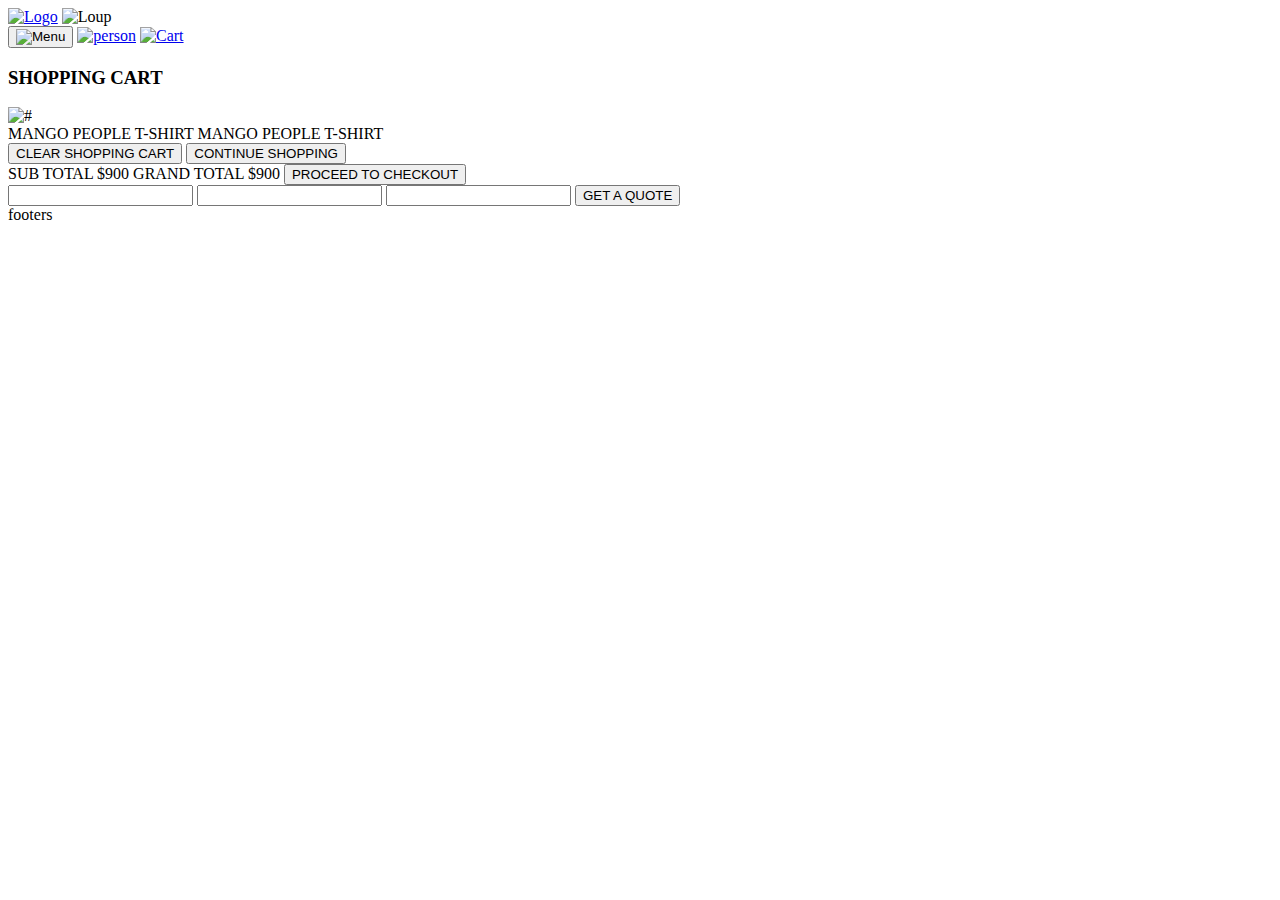
==== cart.html @ 3f5b7b06 "Разметка cart.html" ====
<!DOCTYPE html>
<html lang="en">

<head>
    <meta charset="UTF-8">
    <meta http-equiv="X-UA-Compatible" content="IE=edge">
    <meta name="viewport" content="width=device-width, initial-scale=1">
    <link rel="stylesheet" href="./CSS/style.css">
    <link rel="stylesheet" href="./CSS/reset.css">
    <link rel="preconnect" href="https://fonts.gstatic.com">
    <link href="https://fonts.googleapis.com/css2?family=Lato:wght@300;400;700;900&display=swap" rel="stylesheet">
    <title>Document</title>
</head>
    <nav>
        <header class="header">
            <div class="container">
                <div class="header__wrapper">
                    <div class="header__controls">
                        <a href="index.html"><img class="header__logo" src="./IMG/logo.svg" alt="Logo" width="44" height="38"></a>
                        <img src="./IMG/loup.svg" class="header__loup" alt="Loup" width="26" height="27">
                    </div>
                    <div class="header__controls">
                        <button class="header__button">
                            <img src="./IMG/menu.svg" class="header__menu" alt="Menu" width="32" height="23">
                        </button>
                        <a class="header__person-link" href="registration.html"><img src="./IMG/person.svg" class="header__person" alt="person" width="29"
                                height="29"></a>
                        <a href="cart.html"><img src="./IMG/basket.svg" class="header__basket" alt="Cart" width="26" height="27"></a>
                       
                    </div>
                </div>
            </div>
        </div>

</nav>
<div class="cart">
    <div class="container__cart">
    <h3>SHOPPING CART</h1>
</div>

</main>
<div class="basket">
<img src="#" alt="#">
<div class="features">
    MANGO  PEOPLE  T-SHIRT
    MANGO  PEOPLE  T-SHIRT

</div>  
<button>CLEAR SHOPPING CART</button>
<button>CONTINUE SHOPPING</button>
<div class="check">
    SUB TOTAL         $900
    GRAND TOTAL      $900
    <button>PROCEED TO CHECKOUT</button>
</div>
</div>

<form>
    <input type="Postcode / Zip">
    <input type="city">
    <input type="country">
    <button>GET A QUOTE</button>
</form>

<footer>footers</footer>
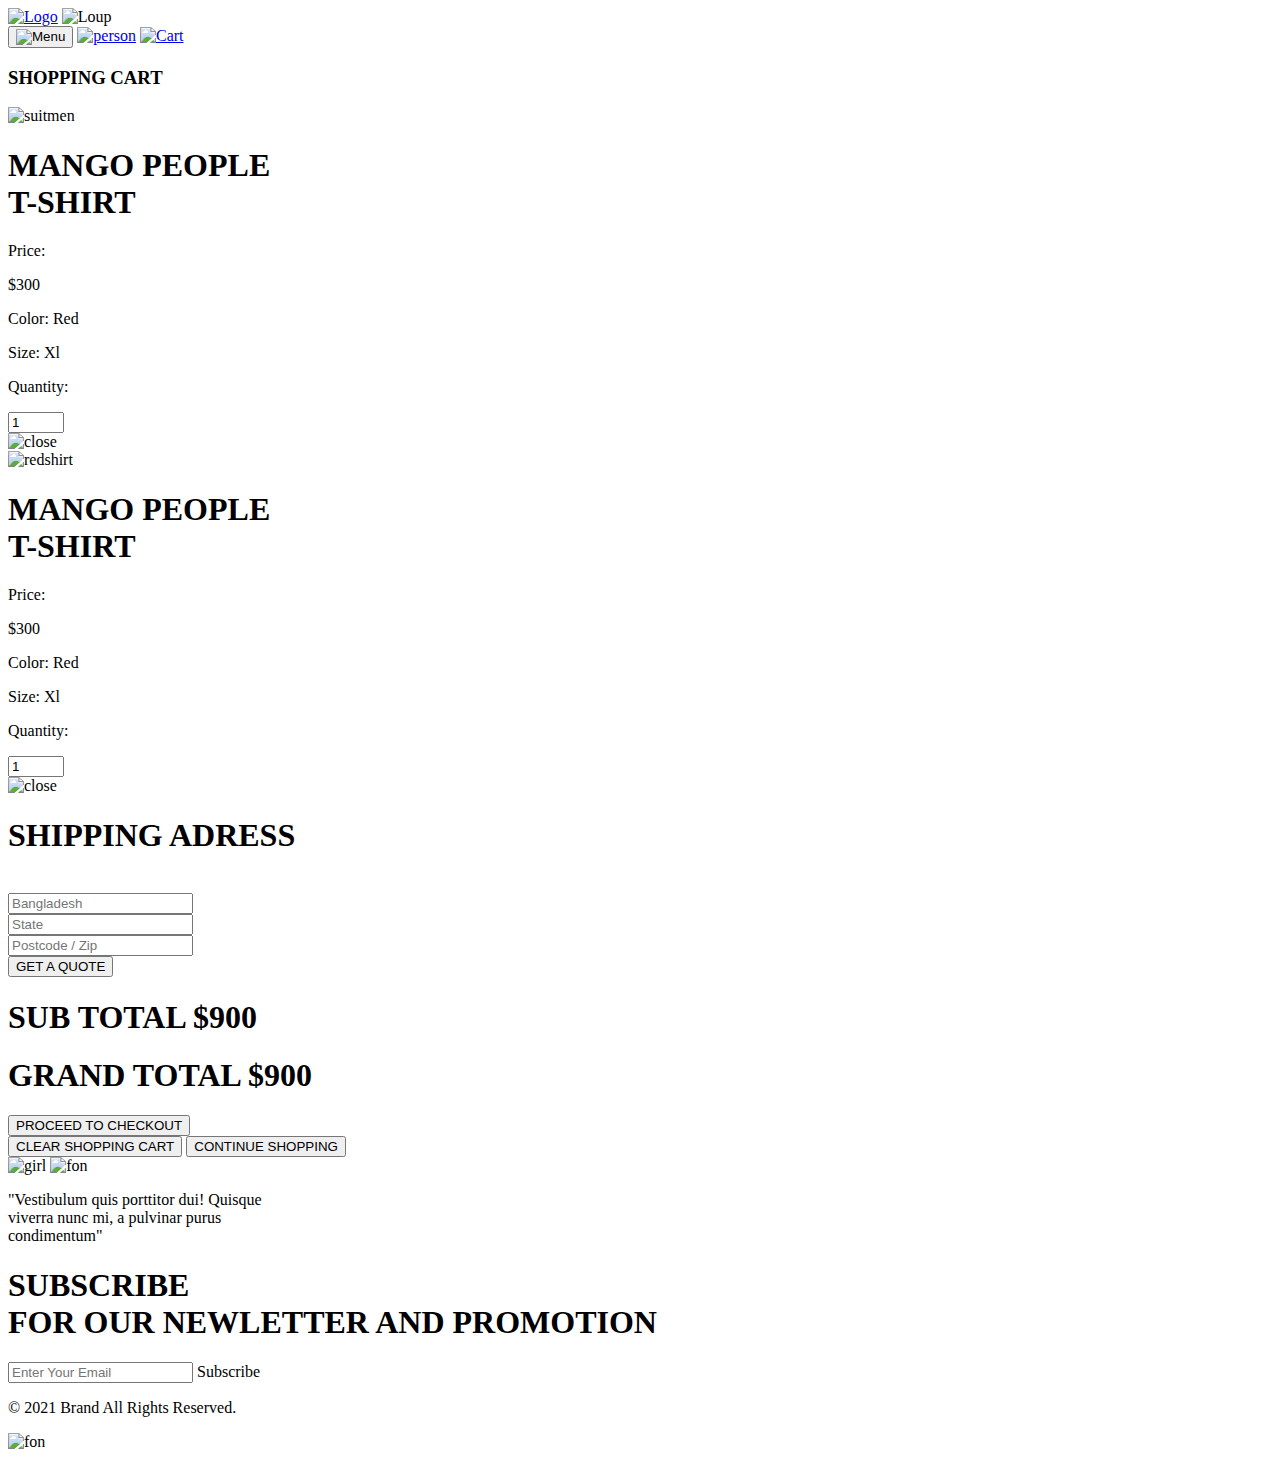
==== commit 82ceffff: "страница корзины" ====
--- a/cart.html
+++ b/cart.html
@@ -33,33 +33,112 @@
         </div>
 
 </nav>
+<main>
 <div class="cart">
     <div class="container__cart">
     <h3>SHOPPING CART</h1>
 </div>
 
 </main>
+<main>
+
 <div class="basket">
-<img src="#" alt="#">
+<img class="basket__suitmen" src="./img/suitmen.jpg" alt="suitmen" width="262" height="306">
 <div class="features">
-    MANGO  PEOPLE  T-SHIRT
-    MANGO  PEOPLE  T-SHIRT
+    <div class="container__basket">
+    <h1 class="cart__basket">MANGO  PEOPLE <br>  T-SHIRT</h1>
+ <p class="parameters__basket parameters__basket--1 ">Price:</p> <p class="basket_price">$300</p>
+ <p class="parameters__basket parameters__basket--2">Color: Red</p>
+ <p class="parameters__basket parameters__basket--3">Size: Xl</p>
+ <p class="parameters__basket parameters__basket--4">Quantity:</p>
+ <div class="basket__units">
+    <input class="basket__units--scoreboard" type="number" step="1" min="1" max="10" id="num_count" name="quantity" value="1" title="Qty">
+  </div>
+  <img class="close" src="./img/close.svg" alt="close">
 
 </div>  
-<button>CLEAR SHOPPING CART</button>
-<button>CONTINUE SHOPPING</button>
-<div class="check">
-    SUB TOTAL         $900
-    GRAND TOTAL      $900
-    <button>PROCEED TO CHECKOUT</button>
+</div> 
+</div>
+</main>
+<main>
+    <div class="basket">
+        <img class="basket__redshirt" src="./img/redshirt.jpg" alt="redshirt" width="262" height="306">
+        <div class="features2">
+            <div class="container__basket2">
+            <h1 class="cart__basket2">MANGO  PEOPLE <br>  T-SHIRT</h1>
+         <p class="parameters__basket2 parameters__basket--1-2 ">Price:</p> <p class="basket_price2">$300</p>
+         <p class="parameters__basket2 parameters__basket--2-2">Color: Red</p>
+         <p class="parameters__basket2 parameters__basket--3-2">Size: Xl</p>
+         <p class="parameters__basket2 parameters__basket--4-2">Quantity:</p>
+         <div class="basket__units">
+            <input class="basket__units--scoreboard2" type="number" step="1" min="1" max="10" id="num_count" name="quantity" value="1" title="Qty">
+          </div>
+          <img class="close2" src="./img/close.svg" alt="close">
+        
+        </div>  
+        </div> 
+        </div>
+        <form class="form">
+            <h1 class="form__h1">SHIPPING ADRESS</h1><br>
+            <input class="form__text" type="Postcode" placeholder="Bangladesh"><br>
+            <input class="form__text" type="city" placeholder="State"> <br>
+            <input class="form__text" type="country" placeholder="Postcode / Zip"> <br>
+            <button class="form__button">GET A QUOTE</button>
+            
+        </form>
+        <div class="check">
+            <h1 class="check__subtotal">SUB TOTAL $900</h1>
+            <h1 class="check__grandtotal">GRAND TOTAL $900</h1>
+            <button class="check__proceed">PROCEED TO CHECKOUT</button>
+        </div>
+        
+
+
+
+<button class="button__clear">CLEAR SHOPPING CART</button>
+<button class="button__continue">CONTINUE SHOPPING</button>
+
 </div>
 </div>
+</main>
+<footer>
+    <div class="footers__basket">
+        <img class="footers__image--bas"  src="./IMG/footer-girl.png" alt="girl" width="96" height="96">
+        <img  class="footers__fon footers__fon--bas" src="./IMG/footers-fon.jpg" alt="fon" width="1600" height="448">
+   
+    <div class="footers__text--bas">
+        <p>"Vestibulum quis porttitor dui! Quisque <br> viverra nunc mi, a pulvinar purus <br> condimentum"</p>
+        
+    </div>
+</div>
+<div class="footers__email--bas">
+    <h1 class="footers__email--texth-bas">SUBSCRIBE <br> FOR OUR NEWLETTER AND PROMOTION</h1>
 
-<form>
-    <input type="Postcode / Zip">
-    <input type="city">
-    <input type="country">
-    <button>GET A QUOTE</button>
-</form>
+</div>
+<div class="text-input__bas">
+    <input class="text-input__bas--email" type="text" id="input1" placeholder="Enter Your Email">
+    <label class="text-input__but input__but--bas"for="input1">Subscribe</label>
+</div>
+</div>
+</div>
+</div>
+<div>
+</div>
 
-<footer>footers</footer>
+
+<div class="footers__copy--bas">
+<p class="footers__copy--text">© 2021 Brand All Rights Reserved.</p>
+</div>
+
+<div class="footers__copy--socialbas">
+<img  src="./IMG/Social Icon.svg" alt="fon">
+</div>
+</div>
+</footer>
+
+    
+</body>
+
+
+
+</html>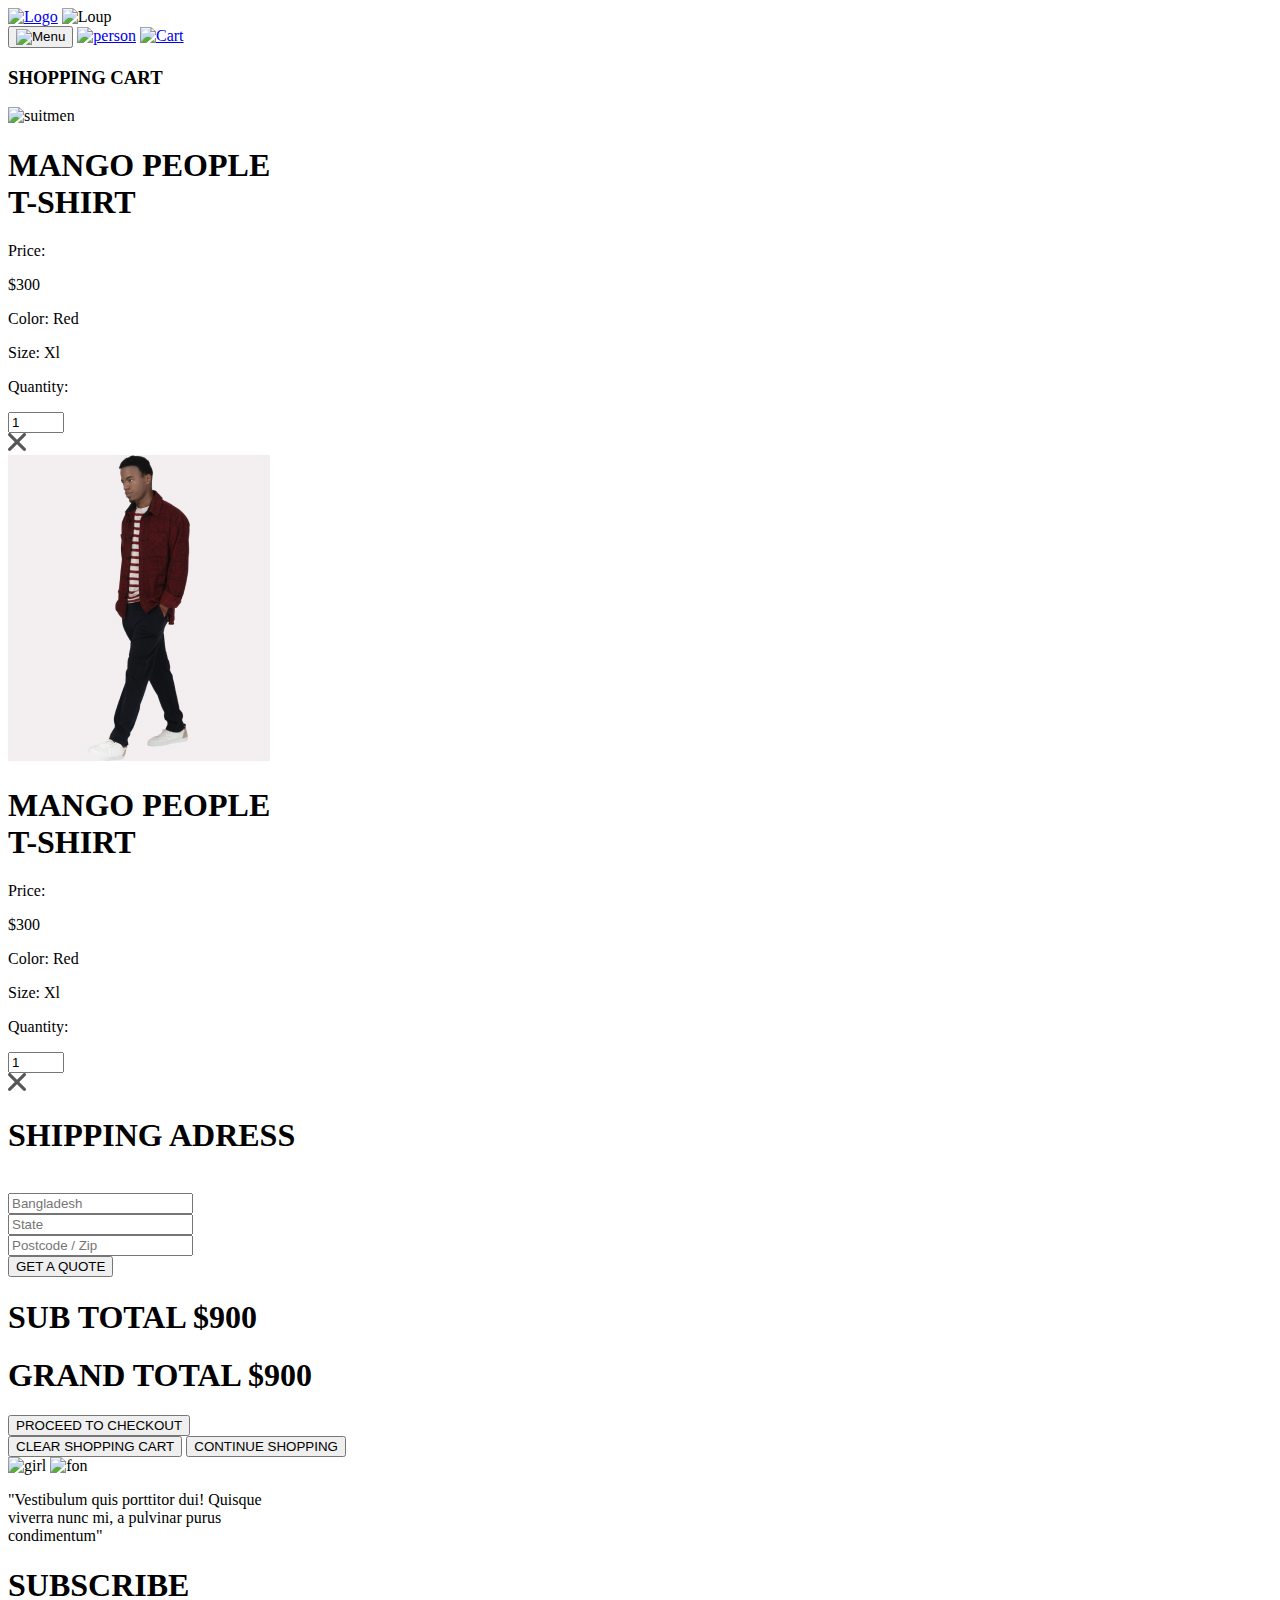
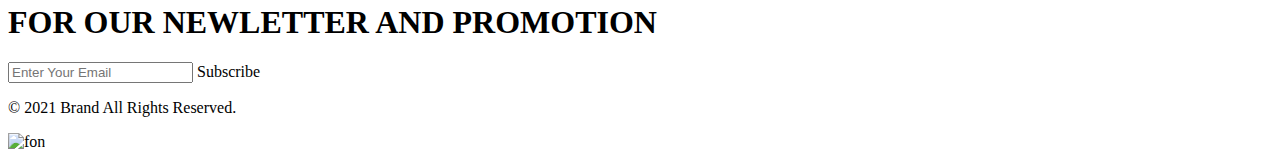
==== commit b5eba725: "обновлены кнопки корзины" ====
--- a/cart.html
+++ b/cart.html
@@ -11,132 +11,138 @@
     <link href="https://fonts.googleapis.com/css2?family=Lato:wght@300;400;700;900&display=swap" rel="stylesheet">
     <title>Document</title>
 </head>
-    <nav>
-        <header class="header">
-            <div class="container">
-                <div class="header__wrapper">
-                    <div class="header__controls">
-                        <a href="index.html"><img class="header__logo" src="./IMG/logo.svg" alt="Logo" width="44" height="38"></a>
-                        <img src="./IMG/loup.svg" class="header__loup" alt="Loup" width="26" height="27">
-                    </div>
-                    <div class="header__controls">
-                        <button class="header__button">
-                            <img src="./IMG/menu.svg" class="header__menu" alt="Menu" width="32" height="23">
-                        </button>
-                        <a class="header__person-link" href="registration.html"><img src="./IMG/person.svg" class="header__person" alt="person" width="29"
-                                height="29"></a>
-                        <a href="cart.html"><img src="./IMG/basket.svg" class="header__basket" alt="Cart" width="26" height="27"></a>
-                       
-                    </div>
+<nav>
+    <header class="header">
+        <div class="container">
+            <div class="header__wrapper">
+                <div class="header__controls">
+                    <a href="index.html"><img class="header__logo" src="./IMG/logo.svg" alt="Logo" width="44"
+                            height="38"></a>
+                    <img src="./IMG/loup.svg" class="header__loup" alt="Loup" width="26" height="27">
+                </div>
+                <div class="header__controls">
+                    <button class="header__button">
+                        <img src="./IMG/menu.svg" class="header__menu" alt="Menu" width="32" height="23">
+                    </button>
+                    <a class="header__person-link" href="registration.html"><img src="./IMG/person.svg"
+                            class="header__person" alt="person" width="29" height="29"></a>
+                    <a href="cart.html"><img src="./IMG/basket.svg" class="header__basket" alt="Cart" width="26"
+                            height="27"></a>
+
                 </div>
             </div>
+        </div>
         </div>
 
 </nav>
 <main>
-<div class="cart">
-    <div class="container__cart">
-    <h3>SHOPPING CART</h1>
-</div>
+    <div class="cart">
+        <div class="container__cart">
+            <h3>SHOPPING CART</h1>
+        </div>
 
 </main>
 <main>
 
-<div class="basket">
-<img class="basket__suitmen" src="./img/suitmen.jpg" alt="suitmen" width="262" height="306">
-<div class="features">
-    <div class="container__basket">
-    <h1 class="cart__basket">MANGO  PEOPLE <br>  T-SHIRT</h1>
- <p class="parameters__basket parameters__basket--1 ">Price:</p> <p class="basket_price">$300</p>
- <p class="parameters__basket parameters__basket--2">Color: Red</p>
- <p class="parameters__basket parameters__basket--3">Size: Xl</p>
- <p class="parameters__basket parameters__basket--4">Quantity:</p>
- <div class="basket__units">
-    <input class="basket__units--scoreboard" type="number" step="1" min="1" max="10" id="num_count" name="quantity" value="1" title="Qty">
-  </div>
-  <img class="close" src="./img/close.svg" alt="close">
+    <div class="basket">
+        <img class="basket__suitmen" src="./img/suitmen.jpg" alt="suitmen" width="262" height="306">
+        <div class="features">
+            <div class="container__basket">
+                <h1 class="cart__basket">MANGO PEOPLE <br> T-SHIRT</h1>
+                <p class="parameters__basket parameters__basket--1 ">Price:</p>
+                <p class="basket_price">$300</p>
+                <p class="parameters__basket parameters__basket--2">Color: Red</p>
+                <p class="parameters__basket parameters__basket--3">Size: Xl</p>
+                <p class="parameters__basket parameters__basket--4">Quantity:</p>
+                <div class="basket__units">
+                    <input class="basket__units--scoreboard" type="number" step="1" min="1" max="10" id="num_count"
+                        name="quantity" value="1" title="Qty">
+                </div>
+                <img class="close" src="./img/close.svg" alt="close">
 
-</div>  
-</div> 
-</div>
+            </div>
+        </div>
+    </div>
 </main>
 <main>
     <div class="basket">
         <img class="basket__redshirt" src="./img/redshirt.jpg" alt="redshirt" width="262" height="306">
         <div class="features2">
             <div class="container__basket2">
-            <h1 class="cart__basket2">MANGO  PEOPLE <br>  T-SHIRT</h1>
-         <p class="parameters__basket2 parameters__basket--1-2 ">Price:</p> <p class="basket_price2">$300</p>
-         <p class="parameters__basket2 parameters__basket--2-2">Color: Red</p>
-         <p class="parameters__basket2 parameters__basket--3-2">Size: Xl</p>
-         <p class="parameters__basket2 parameters__basket--4-2">Quantity:</p>
-         <div class="basket__units">
-            <input class="basket__units--scoreboard2" type="number" step="1" min="1" max="10" id="num_count" name="quantity" value="1" title="Qty">
-          </div>
-          <img class="close2" src="./img/close.svg" alt="close">
-        
-        </div>  
-        </div> 
+                <h1 class="cart__basket2">MANGO PEOPLE <br> T-SHIRT</h1>
+                <p class="parameters__basket2 parameters__basket--1-2 ">Price:</p>
+                <p class="basket_price2">$300</p>
+                <p class="parameters__basket2 parameters__basket--2-2">Color: Red</p>
+                <p class="parameters__basket2 parameters__basket--3-2">Size: Xl</p>
+                <p class="parameters__basket2 parameters__basket--4-2">Quantity:</p>
+                <div class="basket__units">
+                    <input class="basket__units--scoreboard2" type="number" step="1" min="1" max="10" id="num_count"
+                        name="quantity" value="1" title="Qty">
+                </div>
+                <img class="close2" src="./img/close.svg" alt="close">
+
+            </div>
         </div>
-        <form class="form">
-            <h1 class="form__h1">SHIPPING ADRESS</h1><br>
-            <input class="form__text" type="Postcode" placeholder="Bangladesh"><br>
-            <input class="form__text" type="city" placeholder="State"> <br>
-            <input class="form__text" type="country" placeholder="Postcode / Zip"> <br>
-            <button class="form__button">GET A QUOTE</button>
-            
-        </form>
-        <div class="check">
-            <h1 class="check__subtotal">SUB TOTAL $900</h1>
-            <h1 class="check__grandtotal">GRAND TOTAL $900</h1>
-            <button class="check__proceed">PROCEED TO CHECKOUT</button>
-        </div>
-        
+    </div>
+    <form class="form">
+        <h1 class="form__h1">SHIPPING ADRESS</h1><br>
+        <input class="form__text" type="Postcode" placeholder="Bangladesh"><br>
+        <input class="form__text" type="city" placeholder="State"> <br>
+        <input class="form__text" type="country" placeholder="Postcode / Zip"> <br>
+        <button class="form__button">GET A QUOTE</button>
+
+    </form>
+    <div class="check">
+        <h1 class="check__subtotal">SUB TOTAL $900</h1>
+        <h1 class="check__grandtotal">GRAND TOTAL $900</h1>
+        <button class="check__proceed">PROCEED TO CHECKOUT</button>
+    </div>
 
 
 
-<button class="button__clear">CLEAR SHOPPING CART</button>
-<button class="button__continue">CONTINUE SHOPPING</button>
 
-</div>
-</div>
+    <button class="button__clear">CLEAR SHOPPING CART</button>
+    <button class="button__continue">CONTINUE SHOPPING</button>
+
+    </div>
+    </div>
 </main>
-<footer>
+<footer class="container__footer--cart">
     <div class="footers__basket">
-        <img class="footers__image--bas"  src="./IMG/footer-girl.png" alt="girl" width="96" height="96">
-        <img  class="footers__fon footers__fon--bas" src="./IMG/footers-fon.jpg" alt="fon" width="1600" height="448">
-   
-    <div class="footers__text--bas">
-        <p>"Vestibulum quis porttitor dui! Quisque <br> viverra nunc mi, a pulvinar purus <br> condimentum"</p>
-        
+        <img class="footers__image--bas" src="./IMG/footer-girl.png" alt="girl" width="96" height="96">
+        <img class="footers__fon footers__fon--bas" src="./IMG/footers-fon.jpg" alt="fon" width="1600" height="448">
+
+        <div class="footers__text--bas">
+            <p>"Vestibulum quis porttitor dui! Quisque <br> viverra nunc mi, a pulvinar purus <br> condimentum"</p>
+
+        </div>
     </div>
-</div>
-<div class="footers__email--bas">
-    <h1 class="footers__email--texth-bas">SUBSCRIBE <br> FOR OUR NEWLETTER AND PROMOTION</h1>
+    <div class="footers__email--bas">
+        <h1 class="footers__email--texth-bas">SUBSCRIBE <br> FOR OUR NEWLETTER AND PROMOTION</h1>
 
-</div>
-<div class="text-input__bas">
-    <input class="text-input__bas--email" type="text" id="input1" placeholder="Enter Your Email">
-    <label class="text-input__but input__but--bas"for="input1">Subscribe</label>
-</div>
-</div>
-</div>
-</div>
-<div>
-</div>
+    </div>
+    <div class="text-input__bas">
+        <input class="text-input__bas--email" type="text" id="input1" placeholder="Enter Your Email">
+        <label class="text-input__but input__but--bas" for="input1">Subscribe</label>
+    </div>
+    </div>
+    </div>
+    </div>
+    <div>
+    </div>
 
 
-<div class="footers__copy--bas">
-<p class="footers__copy--text">© 2021 Brand All Rights Reserved.</p>
-</div>
+    <div class="footers__copy--bas">
+        <p class="footers__copy--text">© 2021 Brand All Rights Reserved.</p>
+    </div>
 
-<div class="footers__copy--socialbas">
-<img  src="./IMG/Social Icon.svg" alt="fon">
-</div>
-</div>
+    <div class="footers__copy--socialbas">
+        <img src="./IMG/Social Icon.svg" alt="fon">
+    </div>
+    </div>
 </footer>
 
-    
+
 </body>
 
 
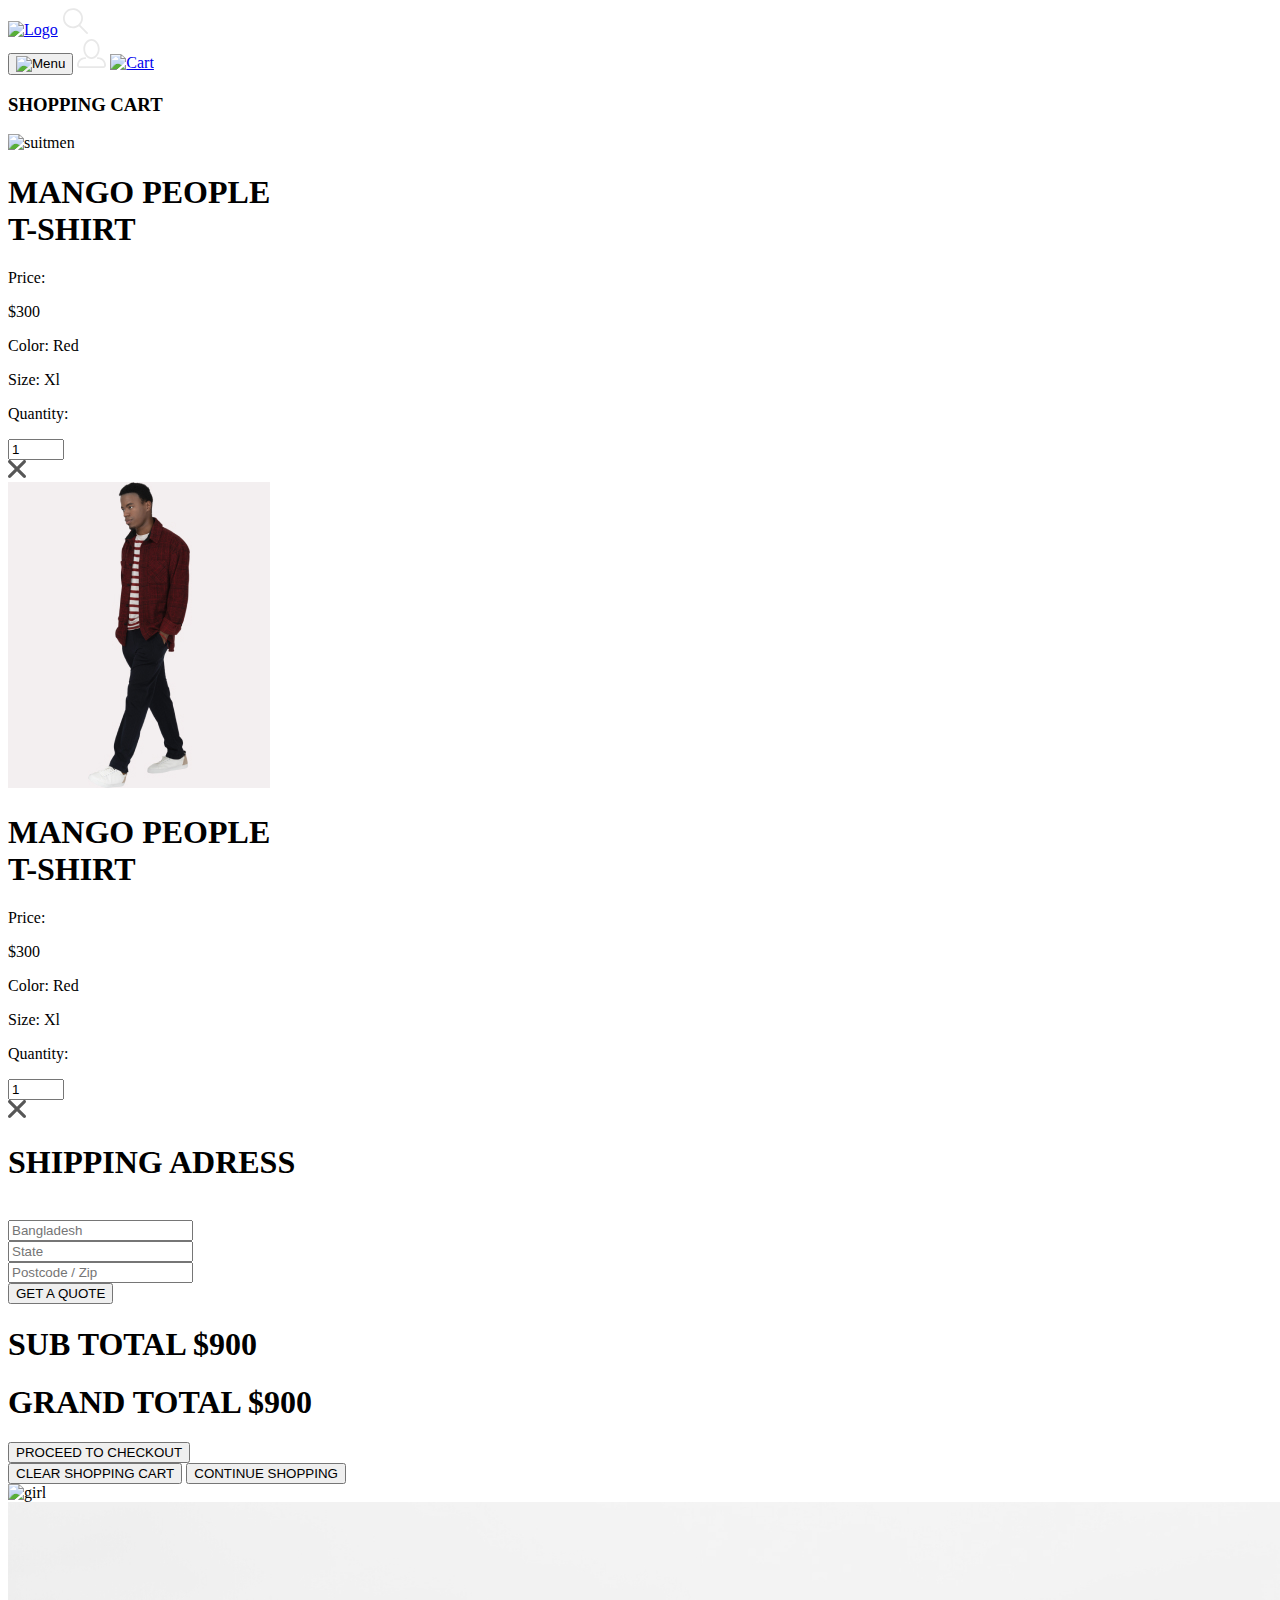
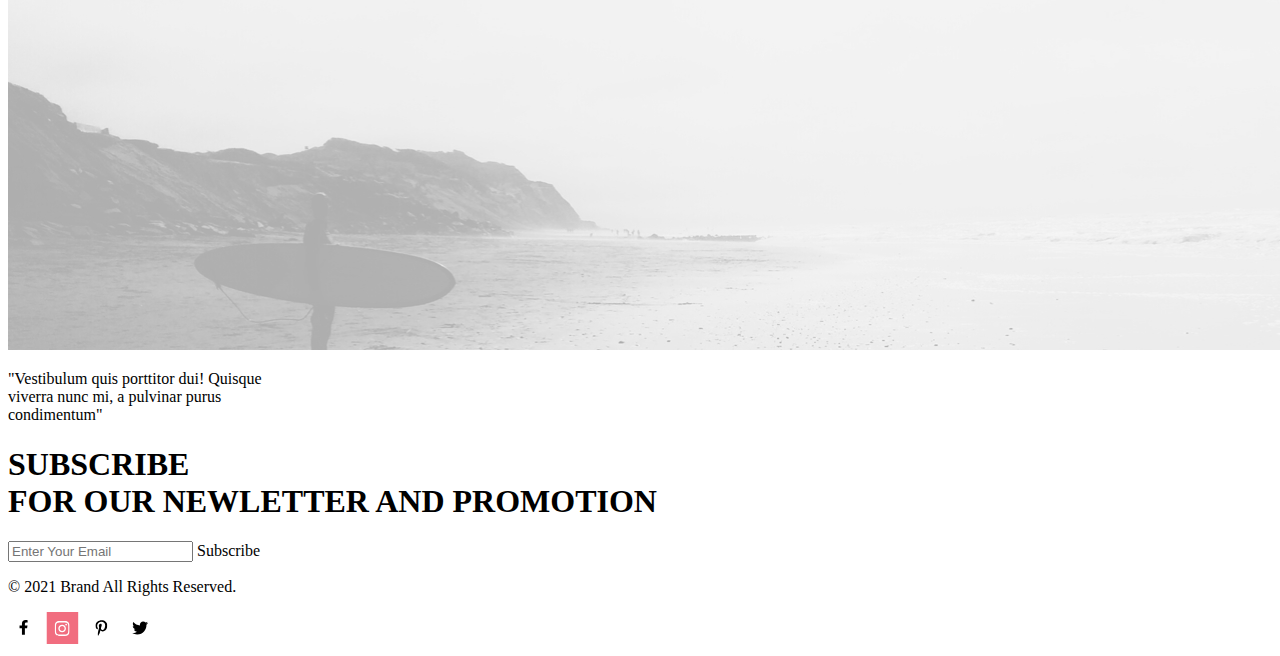
==== commit 5442456f: "стр регистрации" ====
--- a/cart.html
+++ b/cart.html
@@ -16,17 +16,17 @@
         <div class="container">
             <div class="header__wrapper">
                 <div class="header__controls">
-                    <a href="index.html"><img class="header__logo" src="./IMG/logo.svg" alt="Logo" width="44"
+                    <a href="index.html"><img class="header__logo" src="./img/logo.svg" alt="Logo" width="44"
                             height="38"></a>
-                    <img src="./IMG/loup.svg" class="header__loup" alt="Loup" width="26" height="27">
+                    <img src="./img/loup.svg" class="header__loup" alt="Loup" width="26" height="27">
                 </div>
                 <div class="header__controls">
-                    <button class="header__button">
-                        <img src="./IMG/menu.svg" class="header__menu" alt="Menu" width="32" height="23">
+                    <button type="button" class="header__button">
+                        <img src="./img/menu.svg" class="header__menu" alt="Menu" width="32" height="23">
                     </button>
-                    <a class="header__person-link" href="registration.html"><img src="./IMG/person.svg"
+                    <a class="header__person-link" href="registration.html"><img src="./img/person.svg"
                             class="header__person" alt="person" width="29" height="29"></a>
-                    <a href="cart.html"><img src="./IMG/basket.svg" class="header__basket" alt="Cart" width="26"
+                    <a href="cart.html"><img src="./img/basket.svg" class="header__basket" alt="Cart" width="26"
                             height="27"></a>
 
                 </div>
@@ -89,28 +89,28 @@
         <input class="form__text" type="Postcode" placeholder="Bangladesh"><br>
         <input class="form__text" type="city" placeholder="State"> <br>
         <input class="form__text" type="country" placeholder="Postcode / Zip"> <br>
-        <button class="form__button">GET A QUOTE</button>
+        <button type="button" class="form__button">GET A QUOTE</button>
 
     </form>
     <div class="check">
         <h1 class="check__subtotal">SUB TOTAL $900</h1>
         <h1 class="check__grandtotal">GRAND TOTAL $900</h1>
-        <button class="check__proceed">PROCEED TO CHECKOUT</button>
+        <button type="button" class="check__proceed">PROCEED TO CHECKOUT</button>
     </div>
 
 
 
 
-    <button class="button__clear">CLEAR SHOPPING CART</button>
-    <button class="button__continue">CONTINUE SHOPPING</button>
+    <button type="button" class="button__clear">CLEAR SHOPPING CART</button>
+    <button type="button" class="button__continue">CONTINUE SHOPPING</button>
 
     </div>
     </div>
 </main>
 <footer class="container__footer--cart">
     <div class="footers__basket">
-        <img class="footers__image--bas" src="./IMG/footer-girl.png" alt="girl" width="96" height="96">
-        <img class="footers__fon footers__fon--bas" src="./IMG/footers-fon.jpg" alt="fon" width="1600" height="448">
+        <img class="footers__image--bas" src="./img/footer-girl.png" alt="girl" width="96" height="96">
+        <img class="footers__fon footers__fon--bas" src="./img/footers-fon.jpg" alt="fon" width="1600" height="448">
 
         <div class="footers__text--bas">
             <p>"Vestibulum quis porttitor dui! Quisque <br> viverra nunc mi, a pulvinar purus <br> condimentum"</p>
@@ -128,8 +128,6 @@
     </div>
     </div>
     </div>
-    <div>
-    </div>
 
 
     <div class="footers__copy--bas">
@@ -137,7 +135,7 @@
     </div>
 
     <div class="footers__copy--socialbas">
-        <img src="./IMG/Social Icon.svg" alt="fon">
+        <img src="./img/Social Icon.svg" alt="fon">
     </div>
     </div>
 </footer>
